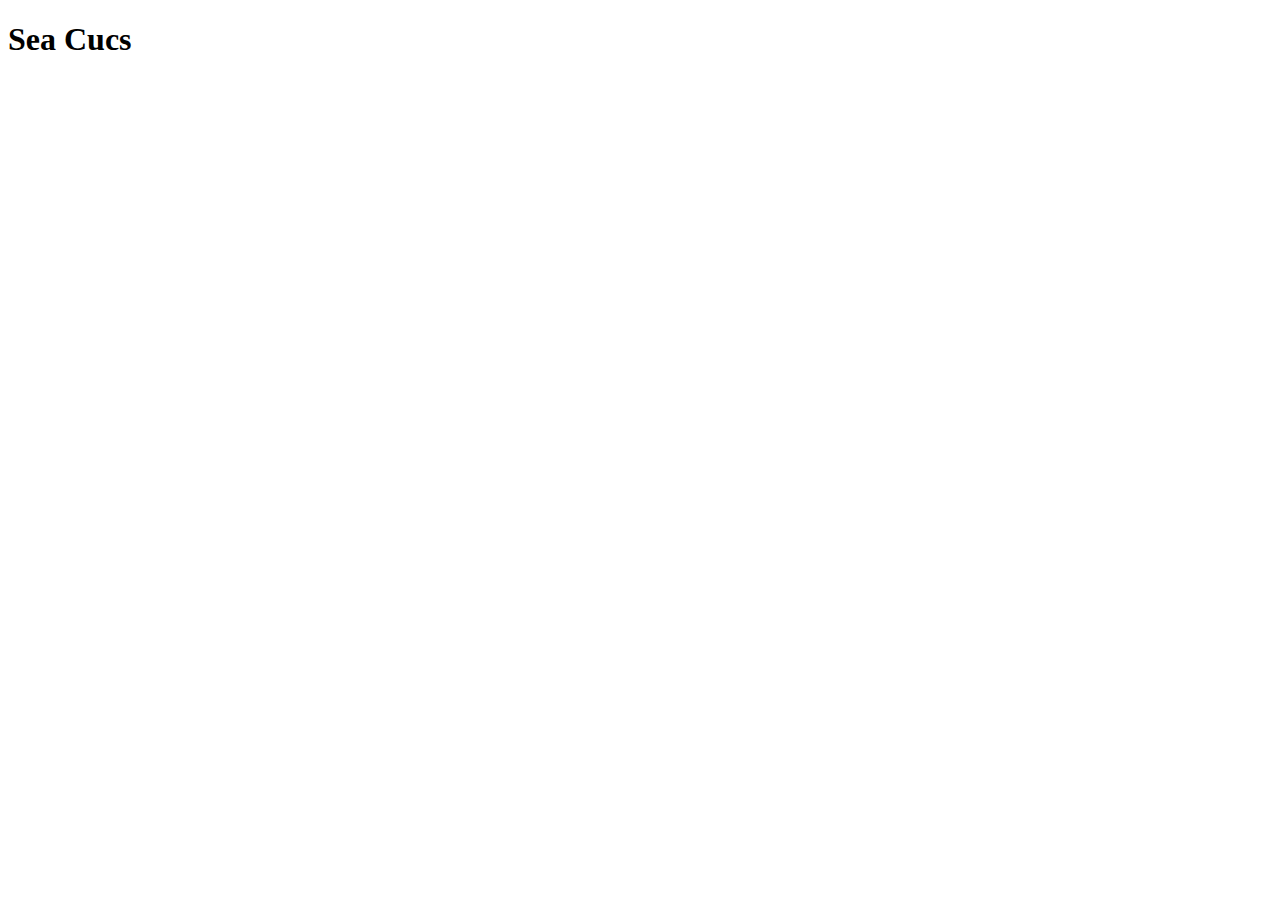
==== pages/seaCucs.html @ 3630c84a "css changed font color" ====
<!DOCTYPE html>
<html lang="en">
<head>
    <meta charset="UTF-8">
    <meta name="viewport" content="width=device-width, initial-scale=1.0">
    <meta http-equiv="X-UA-Compatible" content="ie=edge">
    <title>Sea Cucs</title>
</head>
<body>
    <h1>Sea Cucs</h1>
</body>
</html>
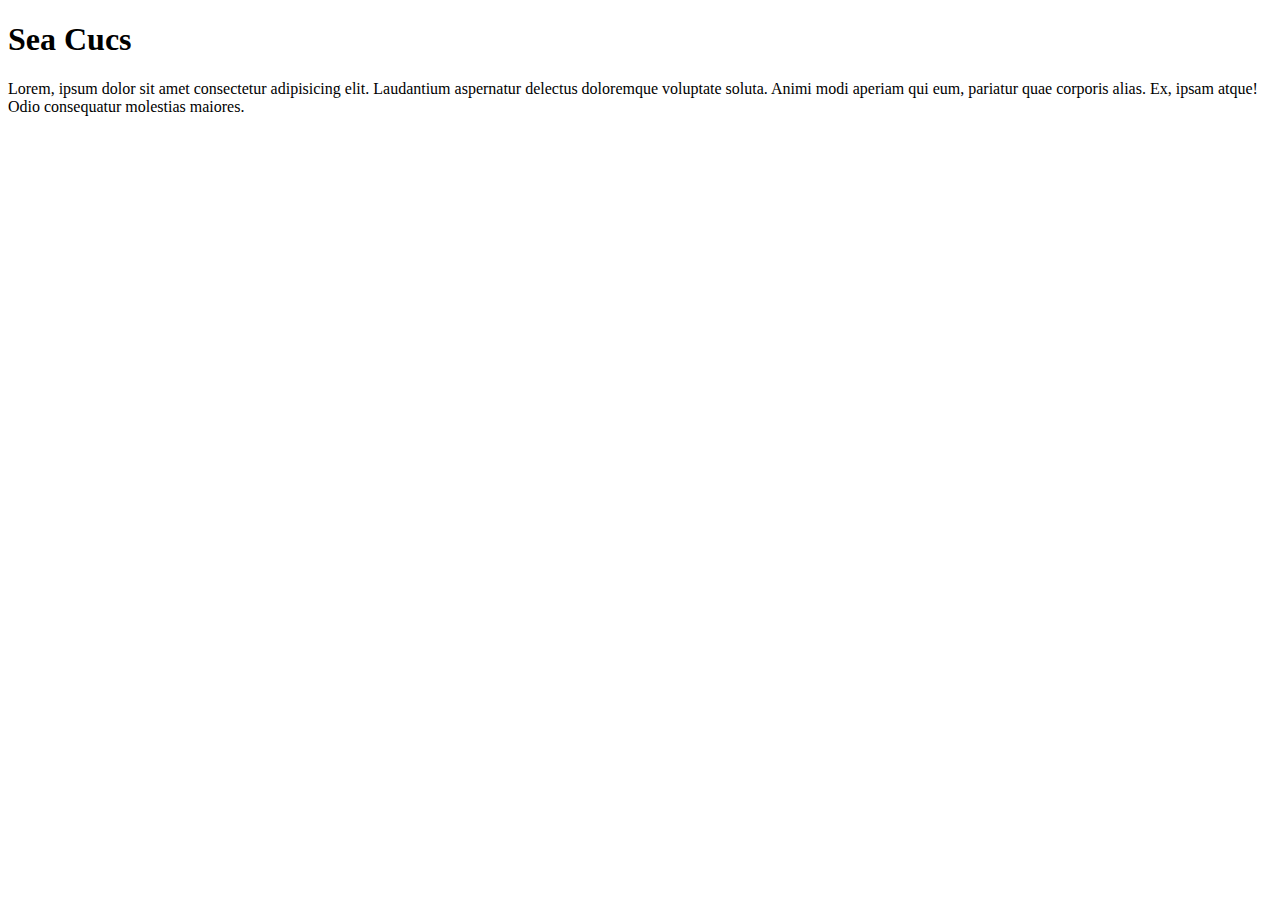
==== commit ab1dacc1: "commit" ====
--- a/pages/seaCucs.html
+++ b/pages/seaCucs.html
@@ -8,5 +8,6 @@
 </head>
 <body>
     <h1>Sea Cucs</h1>
+    <p>Lorem, ipsum dolor sit amet consectetur adipisicing elit. Laudantium aspernatur delectus doloremque voluptate soluta. Animi modi aperiam qui eum, pariatur quae corporis alias. Ex, ipsam atque! Odio consequatur molestias maiores.</p>
 </body>
 </html>